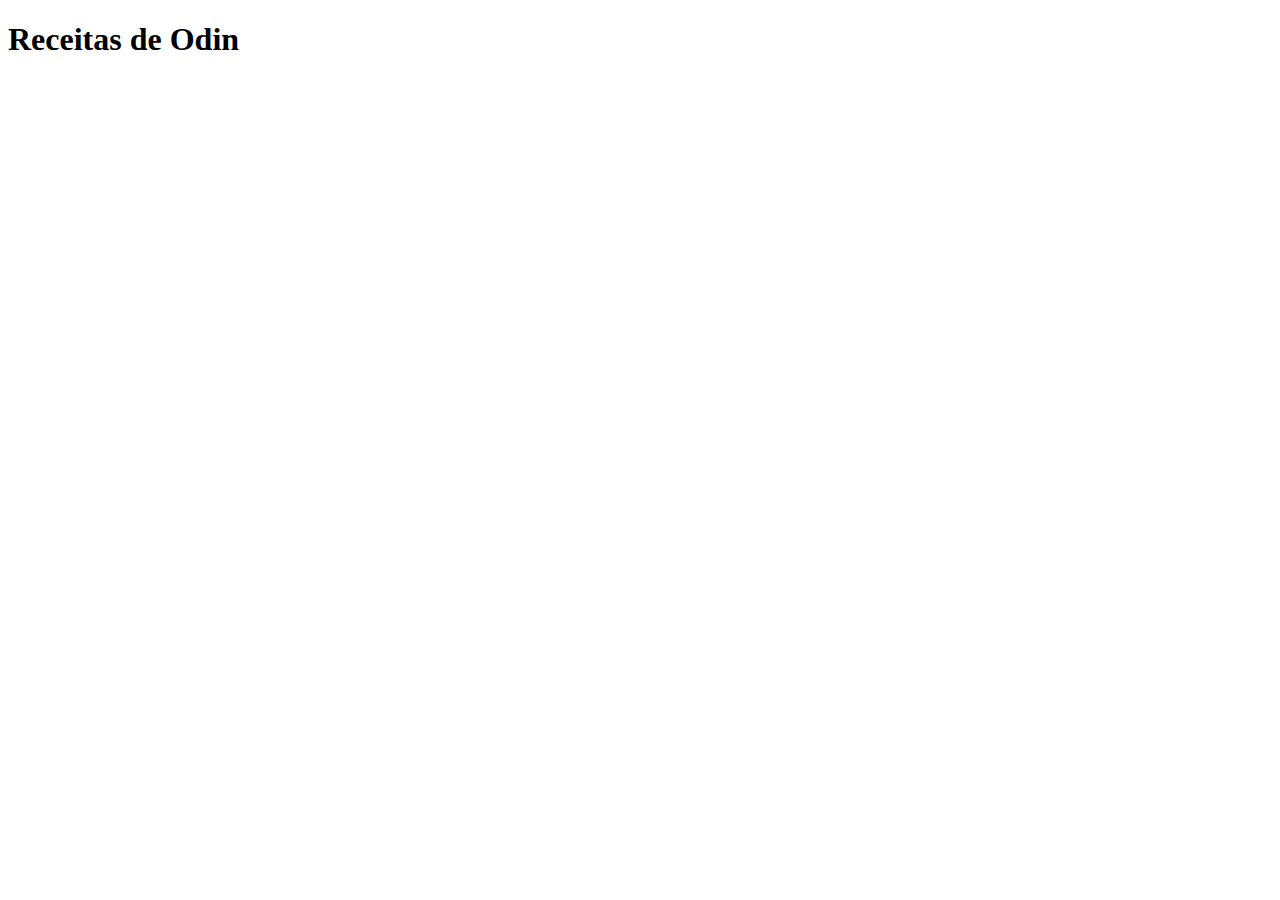
==== index.html @ 8ea0d283 "Adicionando o codigo basico html e o seu titulo" ====
<!DOCTYPE html>
<html lang="pt-br">
	<head>
		<meta charset="UTF-8">
		<title>Receitas de Odin | página principal</title>
		<meta name="viewport" content="width=device-width, initiala-scale=1.0">
	</head>
	<body>
		<h1>Receitas de Odin</h1>
	</body>
</html>
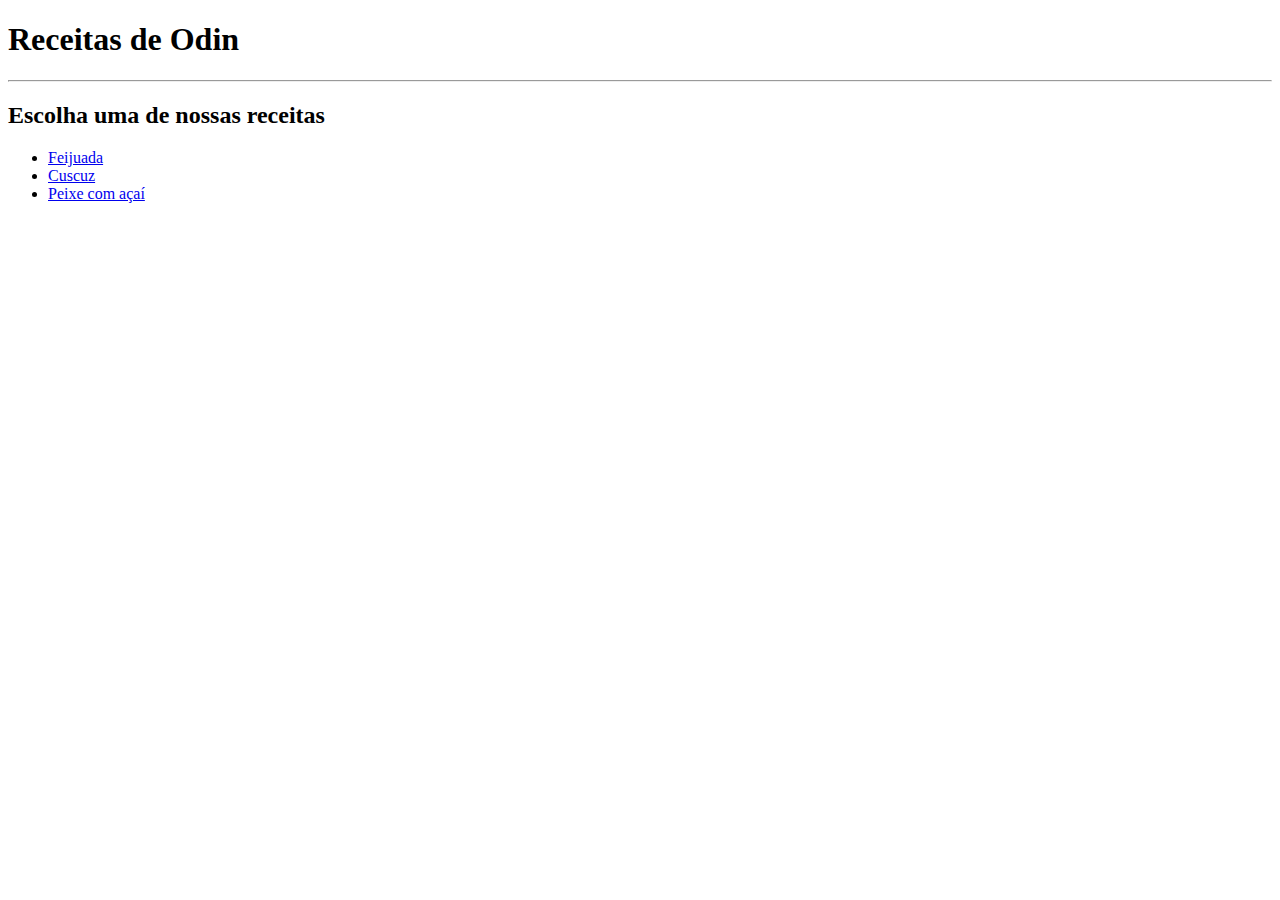
==== commit ac2b7113: "Linkando as subpaginas o index" ====
--- a/index.html
+++ b/index.html
@@ -7,5 +7,12 @@
 	</head>
 	<body>
 		<h1>Receitas de Odin</h1>
+		<hr>
+		<h2>Escolha uma de nossas receitas</h2>
+		<ul>
+			<li><a href="recipes/feijoada.html">Feijuada</a></li>
+			<li><a href="recipes/cuscuz.html">Cuscuz</a></li>
+			<li><a href="recipes/peixecomacai.html">Peixe com açaí</a></li>
+		</ul>
 	</body>
 </html>
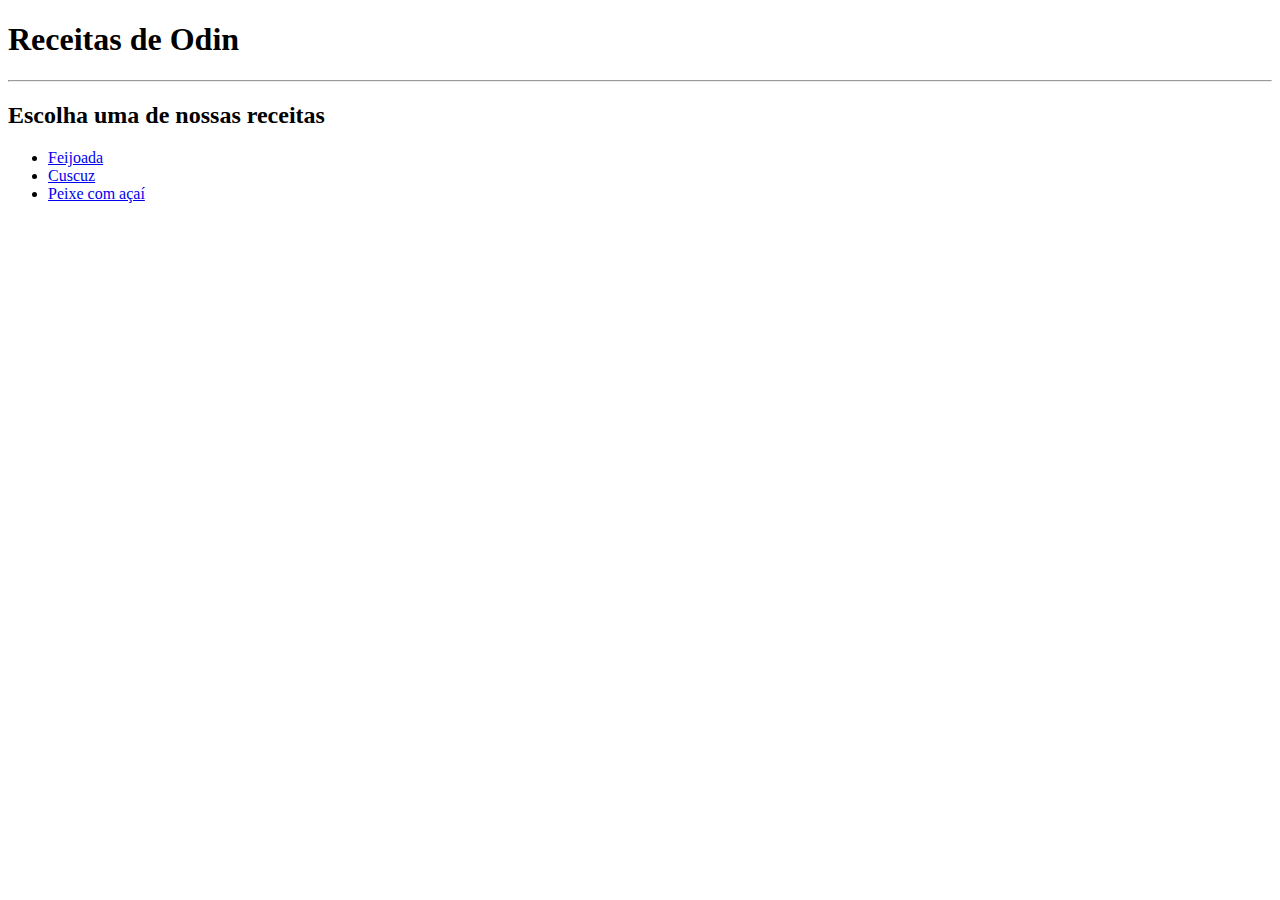
==== commit df6f415c: "Apenas corringindo um erro ortografico" ====
--- a/index.html
+++ b/index.html
@@ -10,7 +10,7 @@
 		<hr>
 		<h2>Escolha uma de nossas receitas</h2>
 		<ul>
-			<li><a href="recipes/feijoada.html">Feijuada</a></li>
+			<li><a href="recipes/feijoada.html">Feijoada</a></li>
 			<li><a href="recipes/cuscuz.html">Cuscuz</a></li>
 			<li><a href="recipes/peixecomacai.html">Peixe com açaí</a></li>
 		</ul>
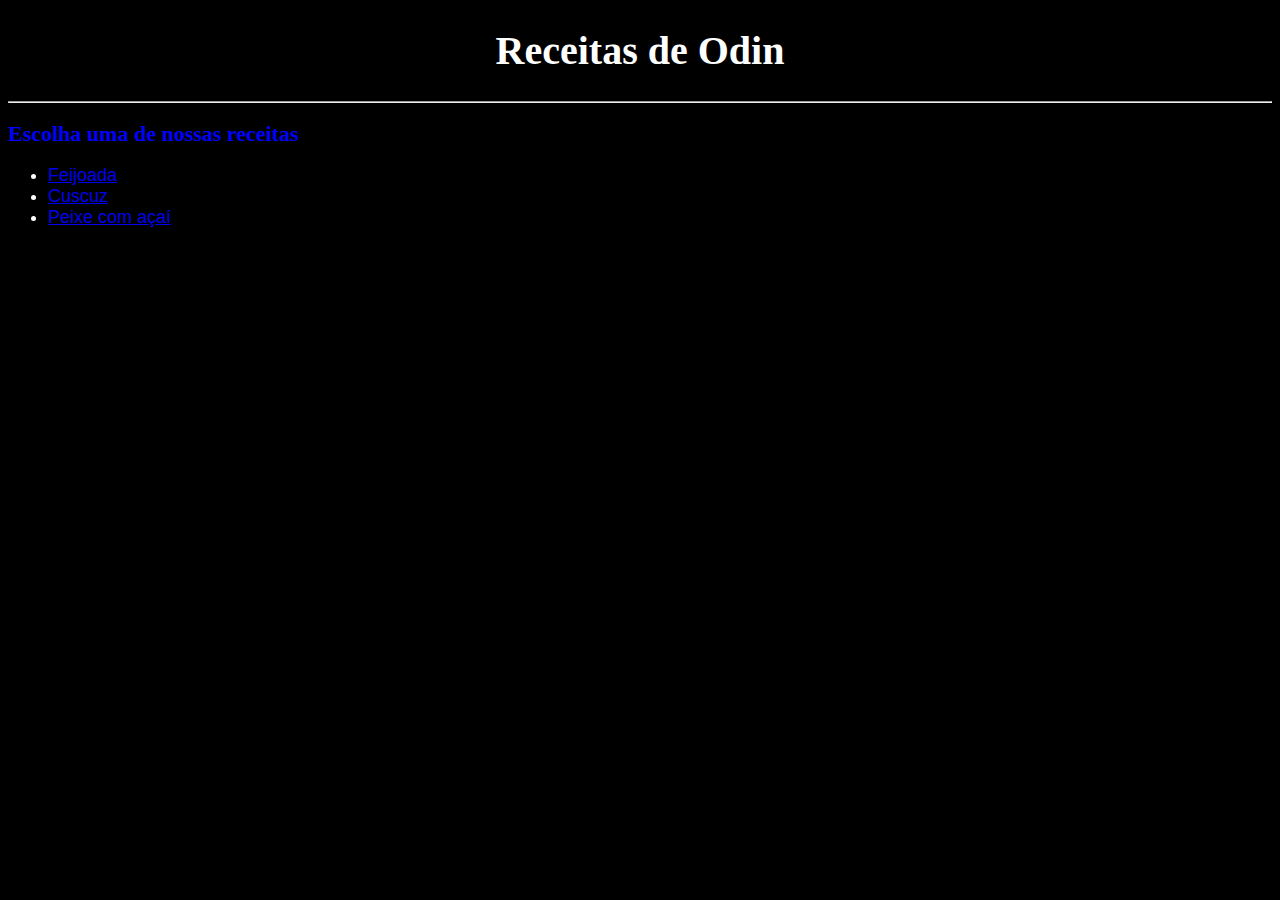
==== commit d7736567: "Estilizando a página" ====
--- a/index.html
+++ b/index.html
@@ -4,6 +4,7 @@
 		<meta charset="UTF-8">
 		<title>Receitas de Odin | página principal</title>
 		<meta name="viewport" content="width=device-width, initiala-scale=1.0">
+		<link rel="stylesheet" href="style.css"> 
 	</head>
 	<body>
 		<h1>Receitas de Odin</h1>
--- a/style.css
+++ b/style.css
@@ -0,0 +1,29 @@
+/*Estilizando o corpo das páginas*/
+body{
+	font-family: Arial, Verdana, Sans-serif;
+	background-color: black;
+	color: white;
+	text-align: justify;
+	font-size: 18px;
+}
+
+
+h1, h2 {
+	font-family: "Times New Roman", Georgia, Serif;
+}
+
+h1 {
+	font-size: 40px;
+}
+
+h2 {
+	color: blue;
+	font-size: 22px;
+}
+
+/*Centralizando as imagens (.father) e o menu (.center) */
+h1, .father, .center {
+	text-align: center;
+}
+
+
